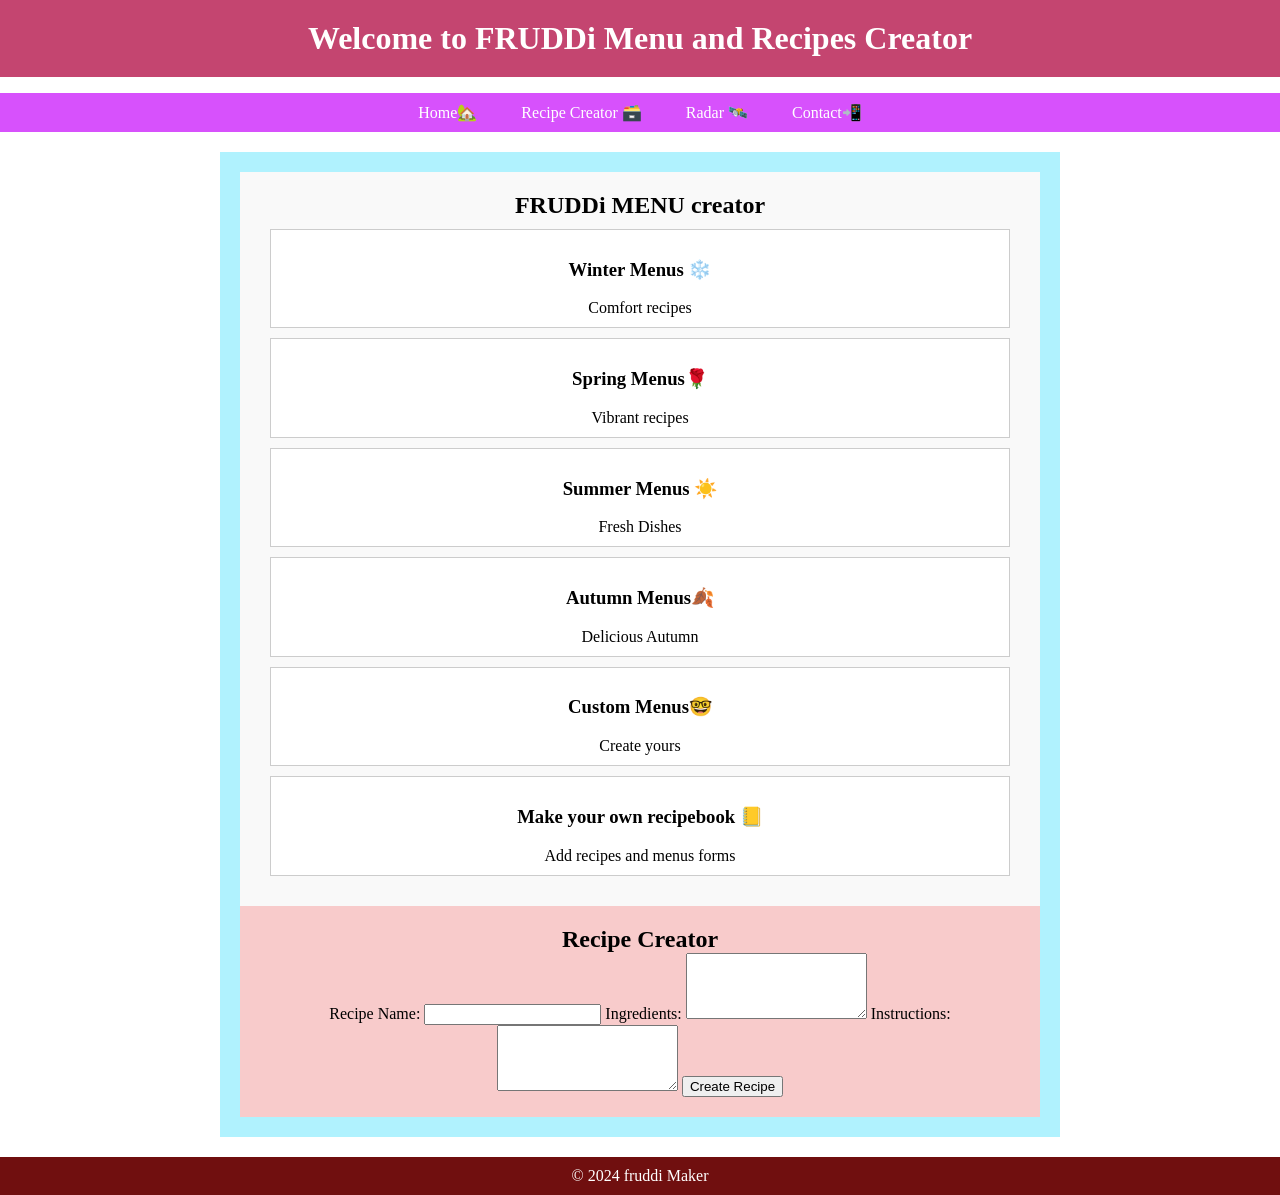
==== index.html @ b38bd648 "prueba server" ====
<!DOCTYPE html>
<html lang="en">
<head>
    <meta charset="UTF-8">
    <meta name="viewport" content="width=device-width, initial-scale=1.0">
    <title>FRUDDi Menu and Recipes Creator</title>
    <link rel="stylesheet" type="text/css" href="style.css">
</head>
<body>
    <header>
        <h1>Welcome to FRUDDi Menu and Recipes Creator</h1>
    </header>
    <nav>
        <ul>
            <li><a href="/">Home🏡 </a></li>
            <li><a href="/menu/recipeCreator.html">Recipe Creator 🗃️ </a></li>
            <li><a href="/menu/radar.html">Radar 🛰️</a></li>
            <li><a href="/menu/contact.html">Contact📲</a></li>
        </ul>
    </nav>
    <main>
        <section id="menus">
            <h2>FRUDDi MENU creator</h2>
            <div id="menu-list">
                <!-- Menus will be dynamically added here using JavaScript -->
            </div>
        
            <!-- Add code to display menus here -->
        </section>
        <section id="recipes">
            <h2>Recipe Creator</h2>
            <form id="recipe-form">
                <label for="recipe-name">Recipe Name:</label>
                <input type="text" id="recipe-name" name="recipe-name" required>
                
                <label for="ingredients">Ingredients:</label>
                <textarea id="ingredients" name="ingredients" rows="4" required></textarea>
                
                <label for="instructions">Instructions:</label>
                <textarea id="instructions" name="instructions" rows="4" required></textarea>
                
                <button type="submit">Create Recipe</button>
            </form>
            <div id="recipe-list">
                <!-- Recipes will be displayed here -->
            </div>
        </section>
        
    </main>
    <footer>
        <p>&copy; 2024 fruddi Maker</p>
    </footer>
    <script src="script.js"></script>  
</body>
</html>
---- style.css ----
/* ... Previous CSS code ... */

/* Style the menus section */

/* Reset some default styles for consistency */
body, h1, h2, p {
    margin: 0;
    padding: 0;
}

/* Style the header */

header {
    background-color: #b30e45c4;
    color: white;
    text-align: center;
    padding: 20px;
} 


/* Style the navigation menu */
nav ul {
    list-style-type: none;
    background-color: #d751fc;
    text-align: center;
    padding: 10px;
}

nav ul li {
    display: inline;
    margin: 0 20px;
}

nav a {
    color: white;
    text-decoration: none;
}

/* Style the main content section */
main {
    max-width: 800px;
    margin: 20px auto;
    background-color: #59e4fd79;
    padding: 20px;
    text-align: center;
}

/* Style the footer */
footer {
    text-align: center;
    background-color: #700f0f;
    color: white;
    padding: 10px;
}


#menus {
    background-color: #f9f9f9;
    padding: 20px;
}

/* Style the recipes section */
#recipes {
    background-color: #f8cbcb;
    padding: 20px;
}

/* Style individual menu and recipe items (you'll add more styles later) */
.menu-item, .recipe-item {
    border: 1px solid #ccc;
    padding: 10px;
    margin: 10px;
    background-color: #fff;
}
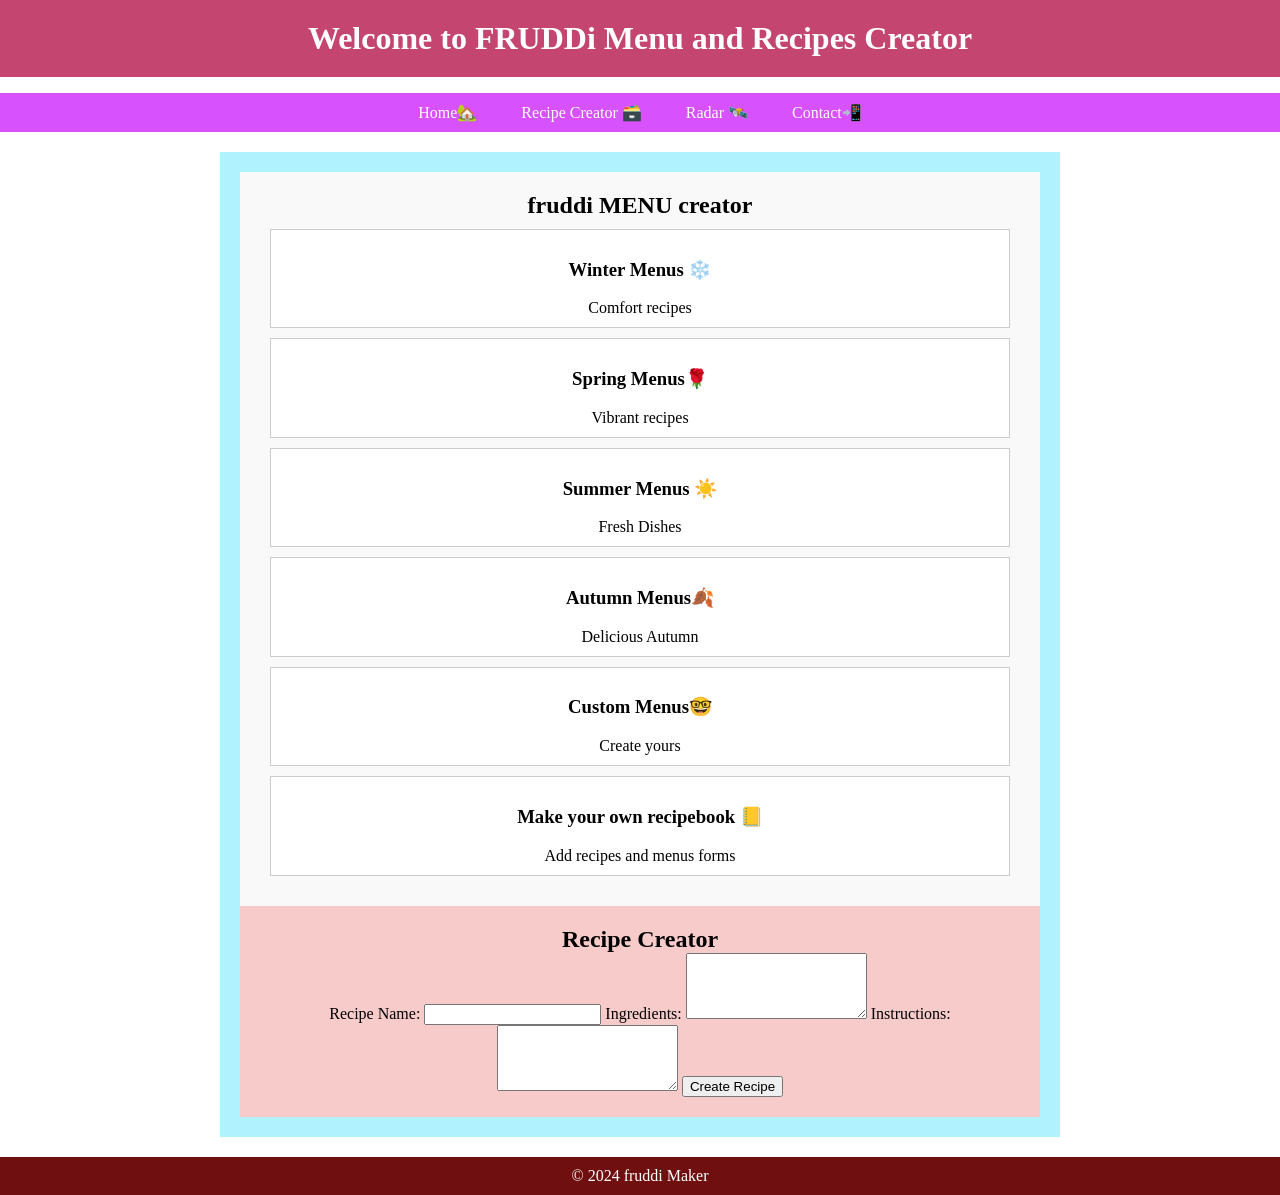
==== commit 3b22d769: "Pruebas de edición + commits" ====
--- a/index.html
+++ b/index.html
@@ -20,7 +20,7 @@
     </nav>
     <main>
         <section id="menus">
-            <h2>FRUDDi MENU creator</h2>
+            <h2>fruddi MENU creator</h2>
             <div id="menu-list">
                 <!-- Menus will be dynamically added here using JavaScript -->
             </div>
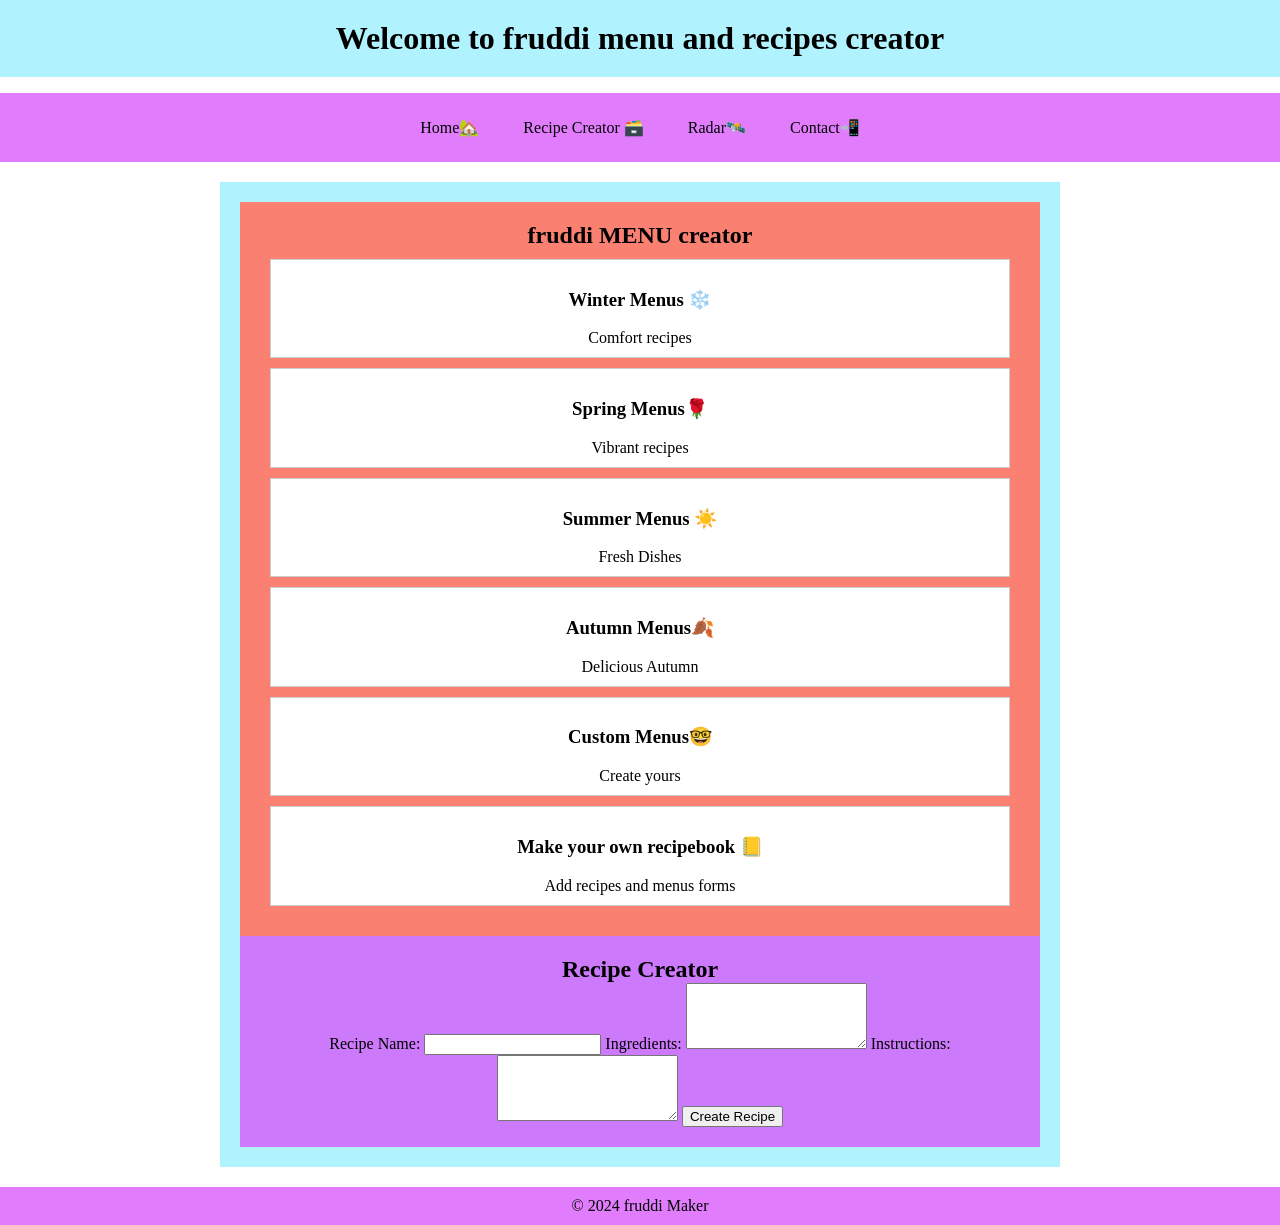
==== commit b05b4034: "Estilos y colores" ====
--- a/index.html
+++ b/index.html
@@ -8,13 +8,13 @@
 </head>
 <body>
     <header>
-        <h1>Welcome to FRUDDi Menu and Recipes Creator</h1>
+        <h1>Welcome to fruddi menu and recipes creator</h1>
     </header>
     <nav>
         <ul>
             <li><a href="/">Home🏡 </a></li>
             <li><a href="/menu/recipeCreator.html">Recipe Creator 🗃️ </a></li>
-            <li><a href="/menu/radar.html">Radar 🛰️</a></li>
+            <li><a href="/menu/radar.html">Radar🛰️</a></li>
             <li><a href="/menu/contact.html">Contact📲</a></li>
         </ul>
     </nav>
--- a/style.css
+++ b/style.css
@@ -11,8 +11,8 @@
 /* Style the header */
 
 header {
-    background-color: #b30e45c4;
-    color: white;
+    background-color: #59e4fd79;
+    color: black;
     text-align: center;
     padding: 20px;
 } 
@@ -21,9 +21,9 @@
 /* Style the navigation menu */
 nav ul {
     list-style-type: none;
-    background-color: #d751fc;
+    background-color: #d751fcbe;
     text-align: center;
-    padding: 10px;
+    padding: 25px;
 }
 
 nav ul li {
@@ -32,7 +32,7 @@
 }
 
 nav a {
-    color: white;
+    color:black;
     text-decoration: none;
 }
 
@@ -48,20 +48,20 @@
 /* Style the footer */
 footer {
     text-align: center;
-    background-color: #700f0f;
-    color: white;
+    background-color: #d751fcbe;
+    color: black;
     padding: 10px;
 }
 
 
 #menus {
-    background-color: #f9f9f9;
+    background-color: salmon;
     padding: 20px;
 }
 
 /* Style the recipes section */
 #recipes {
-    background-color: #f8cbcb;
+    background-color: #d751fcbe;
     padding: 20px;
 }
 
